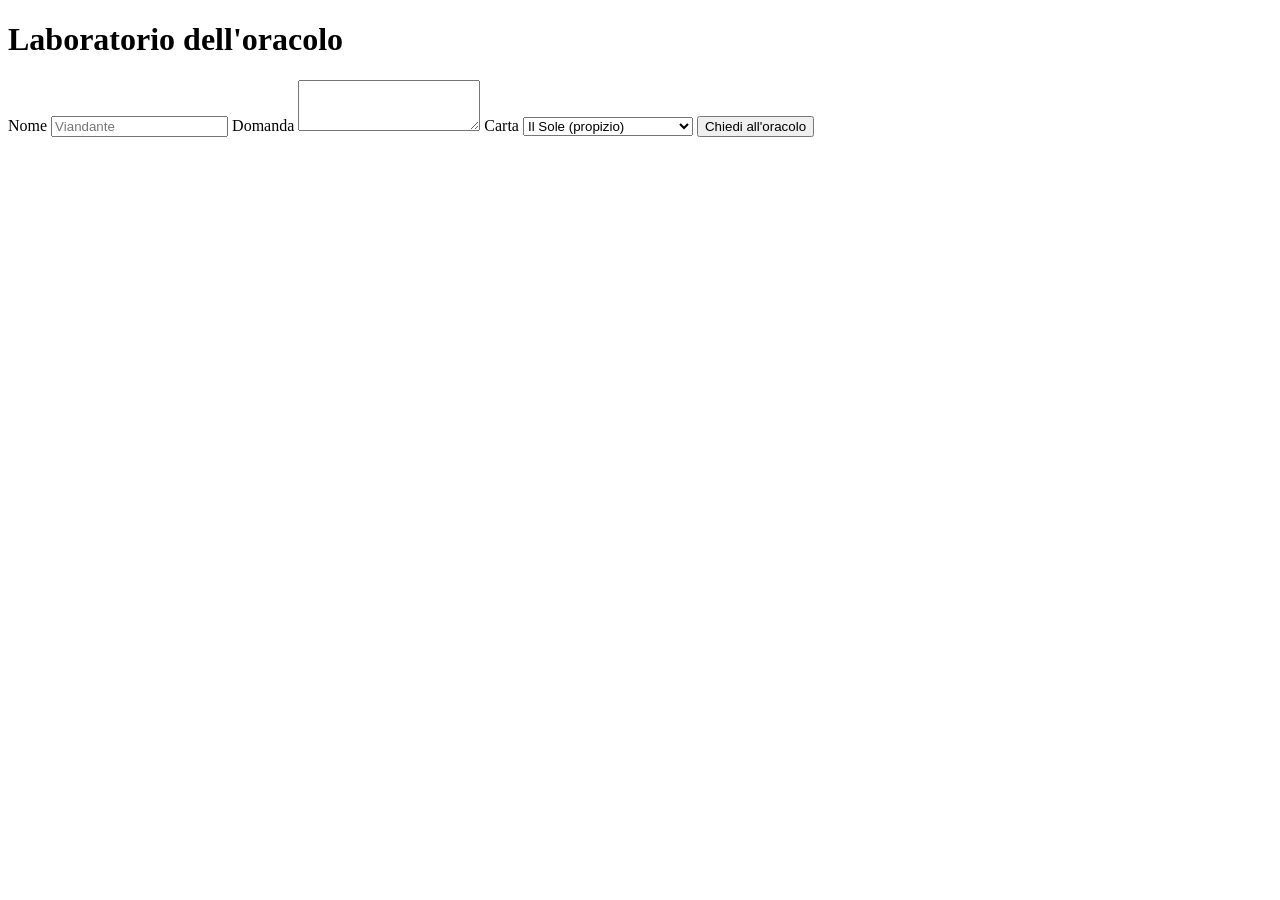
==== prova.html @ 84ca95bd "Create prova.html" ====
<!DOCTYPE html>
<html lang="it">
<head>
  <meta charset="utf-8">
  <meta name="viewport" content="width=device-width, initial-scale=1">
  <title>Laboratorio dell'oracolo</title>
  <link rel="stylesheet" href="css/prova.css">
  <script type="module" src="js/prova.js"></script>
</head>
<body>
  <h1>Laboratorio dell'oracolo</h1>
  <label>Nome <input id="nome" placeholder="Viandante"></label>
  <label>Domanda <textarea id="domanda" rows="3"></textarea></label>
  <label>Carta <select id="carta"></select></label>
  <button id="chiedi">Chiedi all'oracolo</button>
  <pre id="esito"></pre>
</body>
</html>
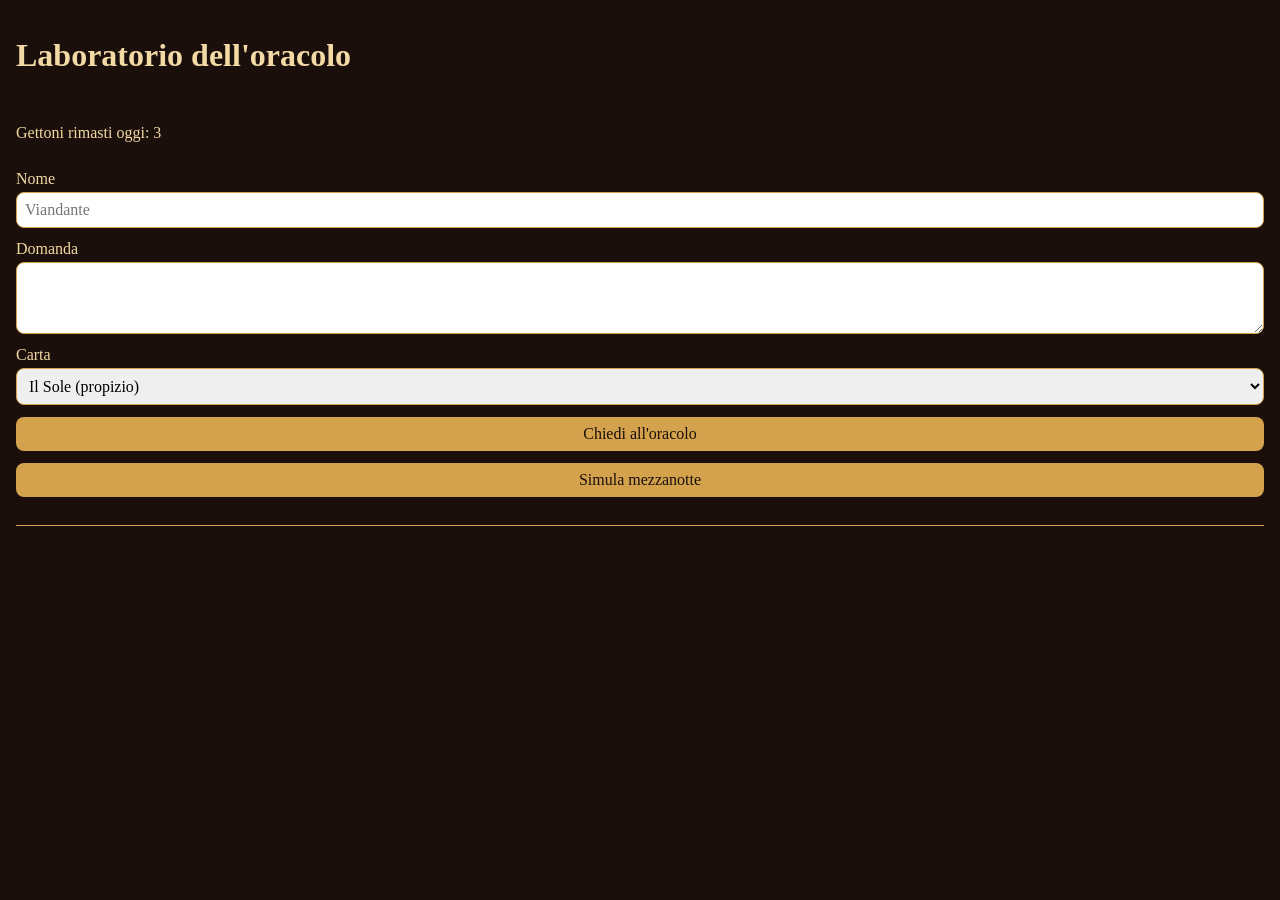
==== commit 4b090417: "Update prova.html" ====
--- a/prova.html
+++ b/prova.html
@@ -9,10 +9,12 @@
 </head>
 <body>
   <h1>Laboratorio dell'oracolo</h1>
+  <p id="gettoni"></p>
   <label>Nome <input id="nome" placeholder="Viandante"></label>
   <label>Domanda <textarea id="domanda" rows="3"></textarea></label>
   <label>Carta <select id="carta"></select></label>
   <button id="chiedi">Chiedi all'oracolo</button>
+  <button id="mezzanotte" class="secondario">Simula mezzanotte</button>
   <pre id="esito"></pre>
 </body>
 </html>
--- a/css/prova.css
+++ b/css/prova.css
@@ -0,0 +1,14 @@
+body {
+  margin: 0;
+  padding: 16px;
+  background: #1a0f0a;
+  color: #f3d9a4;
+  font-family: Georgia, serif;
+  display: flex;
+  flex-direction: column;
+  gap: 12px;
+}
+label { display: flex; flex-direction: column; gap: 4px; }
+input, textarea, select, button { font: inherit; padding: 8px; border-radius: 8px; border: 1px solid #d4a24c; }
+button { background: #d4a24c; color: #1a0f0a; border: none; }
+pre { white-space: pre-wrap; font-family: inherit; border-top: 1px solid #d4a24c; padding-top: 12px; }
